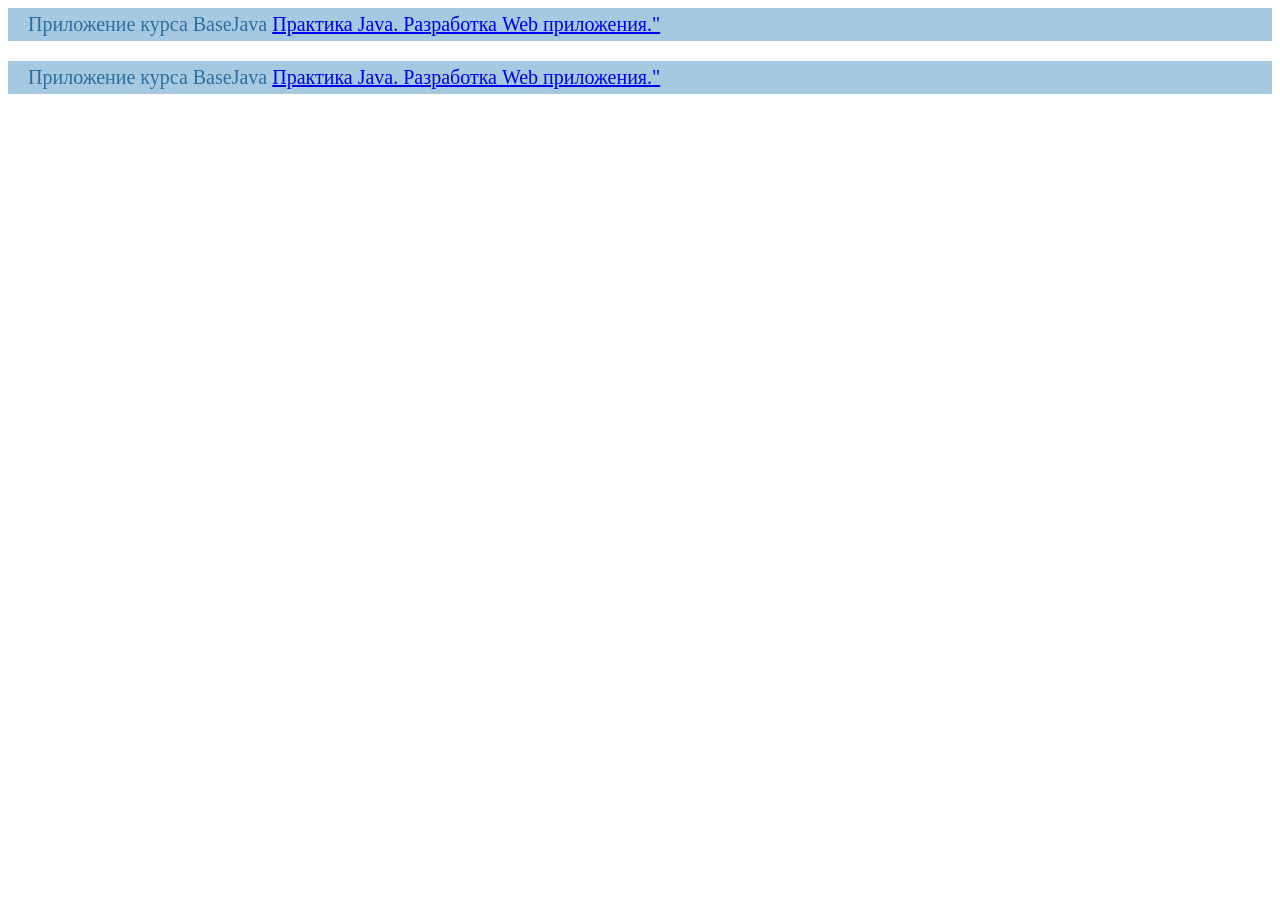
==== web/index.html @ 269a59ca "Minor changes into SqlStorage class." ====
<!DOCTYPE html>
<html>
<head>
    <meta charset="UTF-8">
    <link rel="stylesheet" href="css/style.css">
    <title>Практика Java. Разработка Web приложения.</title>
</head>
<body>
<header>Приложение курса BaseJava <a href="http://javawebinar.ru/basejava/" target="_blank">Практика Java. Разработка Web
    приложения."</a></header>
<footer>Приложение курса BaseJava <a href="http://javawebinar.ru/basejava/" target="_blank">Практика Java. Разработка Web
    приложения."</a></footer>
</body>
</html>
---- web/css/style.css ----
header{
    background: none repeat scroll 0 0 #A6C9E2;
    color: #2E6E9E;
    font-size: 20px;
    padding: 5px 20px;
}

footer{
    background: none repeat scroll 0 0 #A6C9E2;
    color: #2E6E9E;
    font-size: 20px;
    padding: 5px 20px;
    margin: 20px 0;
}
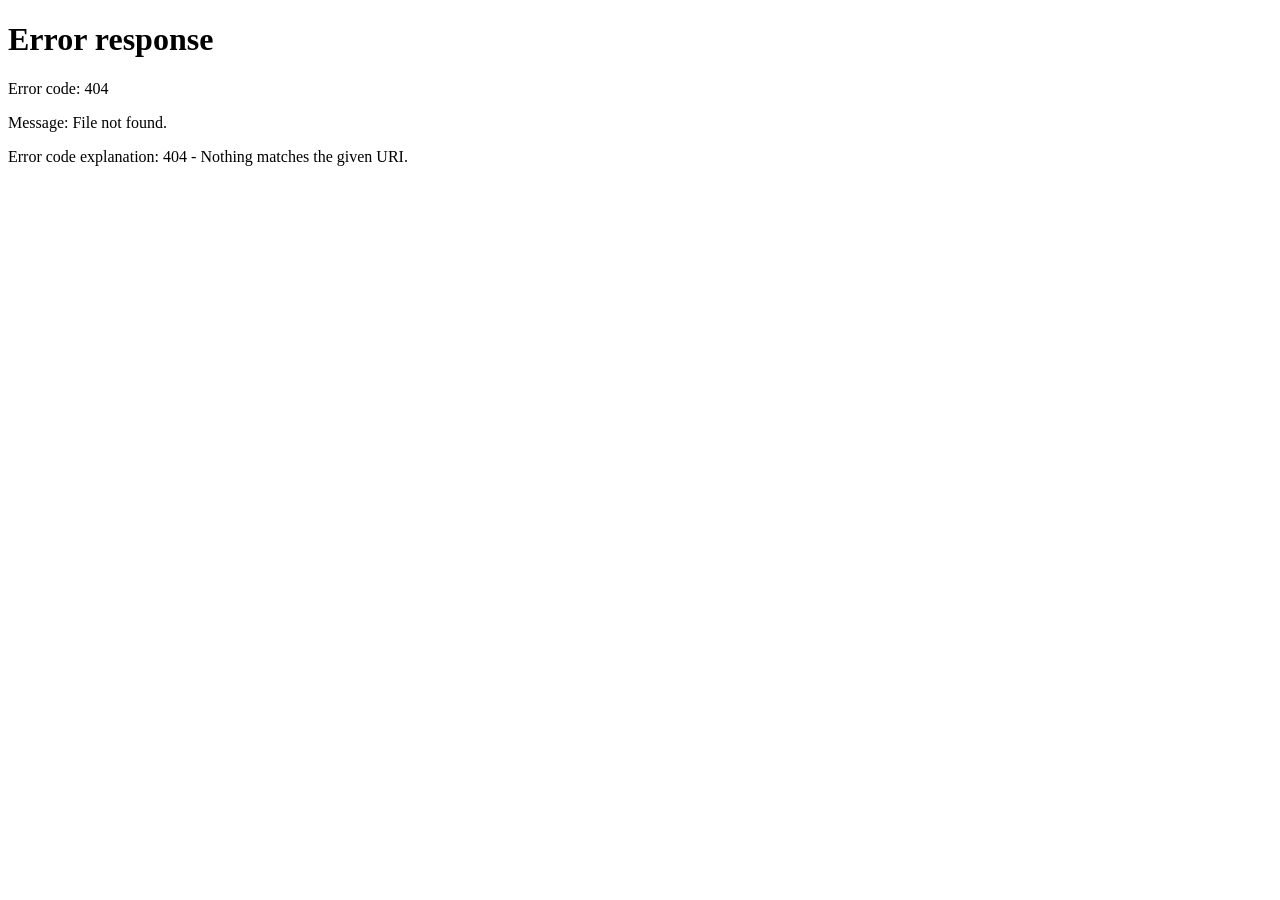
==== commit 7dc55f0b: "Multiple changes into ResumeServlet, adding jsp files. Minor changes to model and util packages." ====
--- a/web/index.html
+++ b/web/index.html
@@ -1,14 +1,14 @@
 <!DOCTYPE html>
-<html>
+<html lang="">
 <head>
     <meta charset="UTF-8">
+    <meta http-equiv="refresh" content="0; url=resume"/>
     <link rel="stylesheet" href="css/style.css">
     <title>Практика Java. Разработка Web приложения.</title>
 </head>
 <body>
-<header>Приложение курса BaseJava <a href="http://javawebinar.ru/basejava/" target="_blank">Практика Java. Разработка Web
-    приложения."</a></header>
-<footer>Приложение курса BaseJava <a href="http://javawebinar.ru/basejava/" target="_blank">Практика Java. Разработка Web
-    приложения."</a></footer>
+<p>
+    <a href="resume">Applications/CV list</a>
+</p>
 </body>
 </html>
